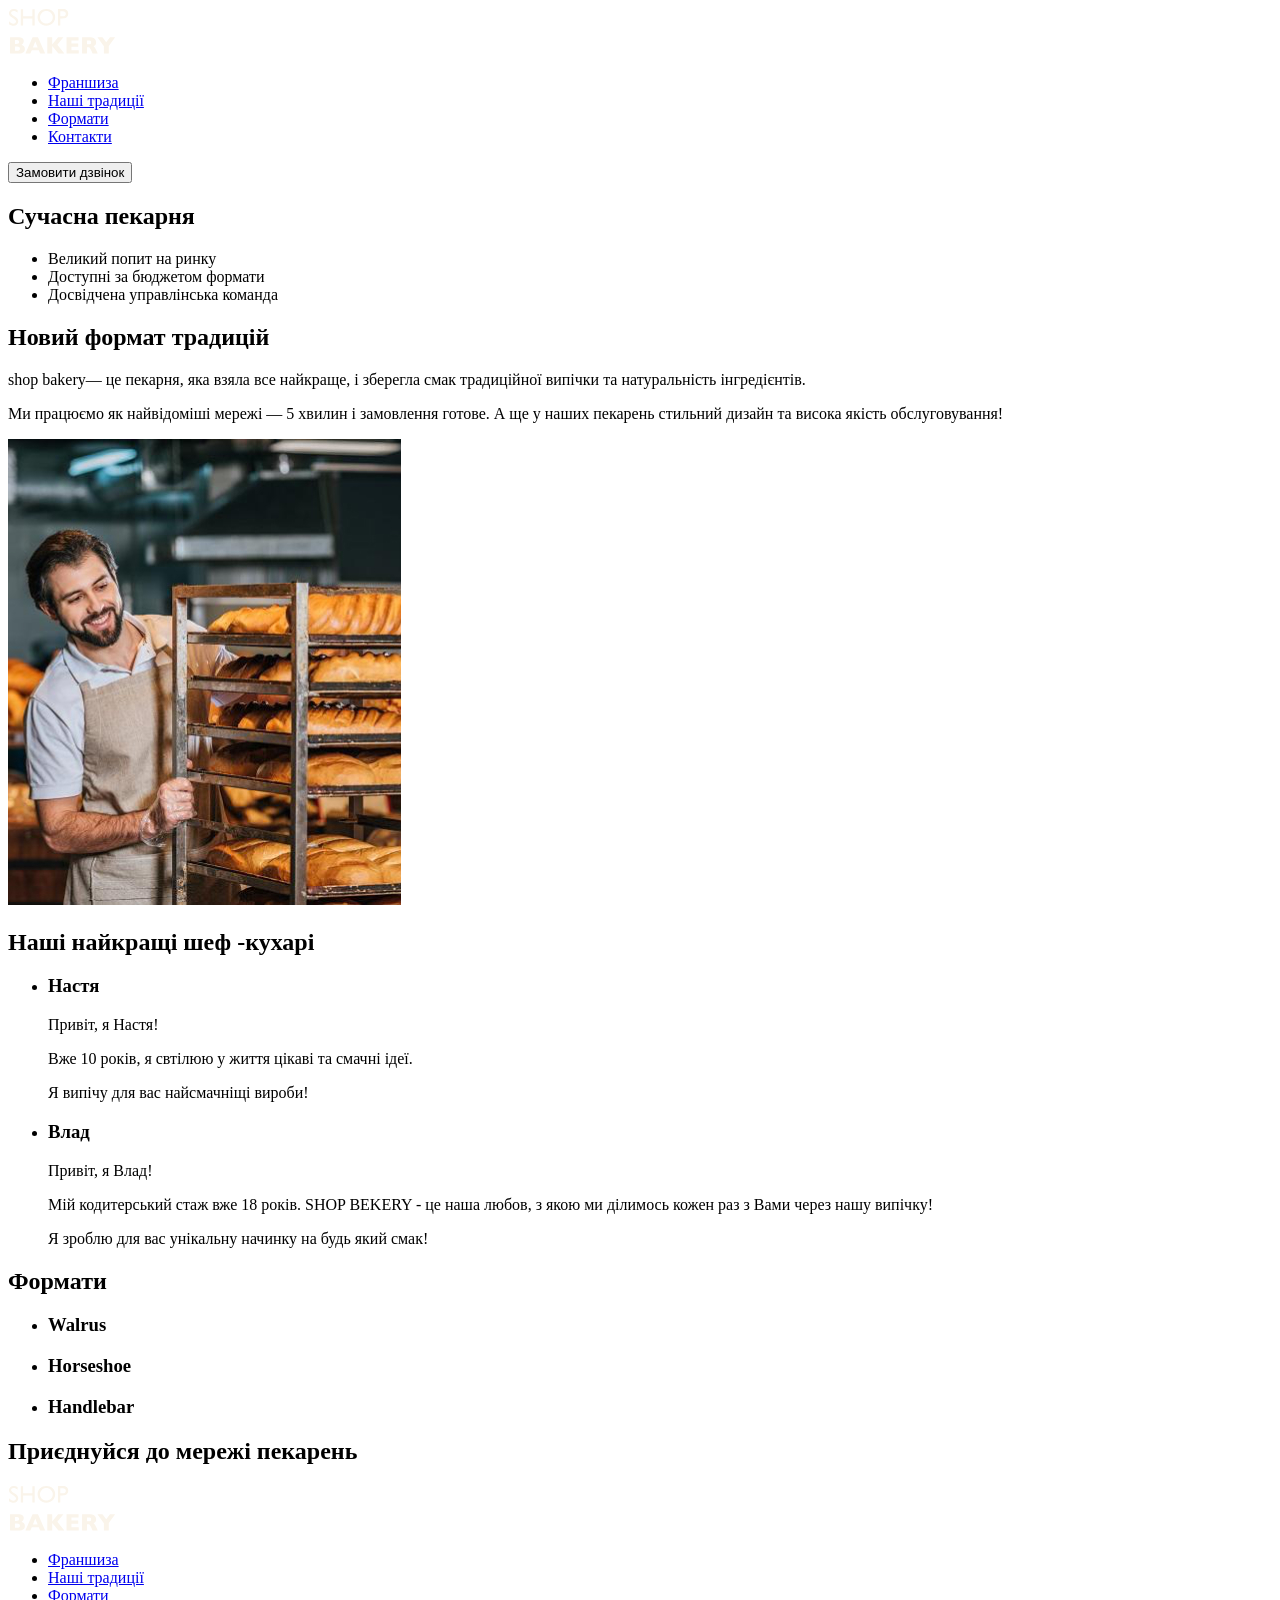
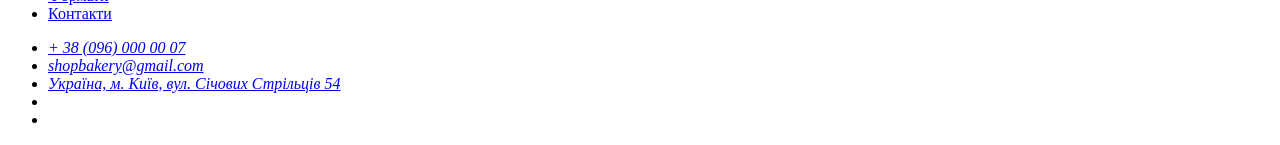
==== Frontend-test/index.html @ 3af47a0a "Update index.html" ====
<!DOCTYPE html>
<html lang="uk">
  <head>
    <meta charset="UTF-8" />
    <meta name="viewport" content="width=device-width, initial-scale=1.0" />
    <title>Сучасна пекарня</title>
  </head>
  <body>
    <header>
      <nav>
        <a href="">
          <img src="./Images/logo.svg" alt="Логотип Сучасної пекарені" />
        </a>
        <ul>
          <li><a href="#">Франшиза</a></li>
          <li><a href="#">Наші традиції</a></li>
          <li><a href="#">Формати</a></li>
          <li><a href="#">Контакти</a></li>
        </ul>
      </nav>
      <button type="submit">Замовити дзвінок</button>
      <!-- Button is here -->
    </header>
    <main>
      <section>
        <h1>Сучасна пекарня</h1>
      </section>
      <section>
        <ul>
          <li>Великий попит на ринку</li>
          <li>Доступні за бюджетом формати</li>
          <li>Досвідчена управлінська команда</li>
        </ul>
        <h2>Новий формат традицій</h2>
        <p>
          <span>shop bakery</span>— це пекарня, яка взяла все найкраще, і
          зберегла смак традиційної випічки та натуральність інгредієнтів.
        </p>
        <p>
          Ми працюємо як найвідоміші мережі —
          <span>5 хвилин і замовлення готове.</span> А ще у наших пекарень
          стильний дизайн та висока якість обслуговування!
        </p>
        <img
          src="/Images/baker-man.jpg"
          alt="Чоловік пекар дивиться на батони із посмішкою"
        />
      </section>
      <section>
        <h2>Наші найкращі шеф -кухарі</h2>
        <ul>
          <li>
            <article>
              <h3>Настя</h3>
              <p>Привіт, я Настя!</p>
              <p>Вже 10 років, я свтілюю у життя цікаві та смачні ідеї.</p>
              <p>Я випічу для вас найсмачніщі вироби!</p>
            </article>
          </li>
          <li>
            <article>
              <h3>Влад</h3>
              <p>Привіт, я Влад!</p>
              <p>
                Мій кодитерський стаж вже 18 років. SHOP BEKERY - це наша любов,
                з якою ми ділимось кожен раз з Вами через нашу випічку!
              </p>
              <p>Я зроблю для вас унікальну начинку на будь який смак!</p>
            </article>
          </li>
        </ul>
      </section>
      <section>
        <h2>Формати</h2>
        <ul>
          <li>
            <article>
              <h3 lang="en">Walrus</h3>
            </article>
          </li>
          <li>
            <article>
              <h3 lang="en">Horseshoe</h3>
            </article>
          </li>
          <li>
            <article>
              <h3 lang="en">Handlebar</h3>
            </article>
          </li>
        </ul>
      </section>
      <section>
        <h2>Приєднуйся до мережі пекарень</h2>
      </section>
    </main>
    <footer>
      <a href="#">
        <img src="./Images/logo.svg" alt="Логотип Сучасної пекарені" />
      </a>
      <ul>
        <li><a href="#">Франшиза</a></li>
        <li><a href="#">Наші традиції</a></li>
        <li><a href="#">Формати</a></li>
        <li><a href="#">Контакти</a></li>
      </ul>
      <address>
        <ul>
          <li><a href="tel:+38(096)0000007">+ 38 (096) 000 00 07</a></li>
          <li>
            <a href="mailto:shopbakery@gmail.com">shopbakery@gmail.com</a>
          </li>
          <li>
            <a href="https://maps.app.goo.gl/ixRb6WtbFqAab3oV6" target="_blank"
              >Україна, м. Київ, вул. Січових Стрільців 54
            </a>
          </li>
          <li>
            <a href="#">
              <!--Facebook icon-->
            </a>
          </li>
          <li>
            <a href="#">
              <!--Istagram icon-->
            </a>
          </li>
        </ul>
      </address>
    </footer>
  </body>
</html>
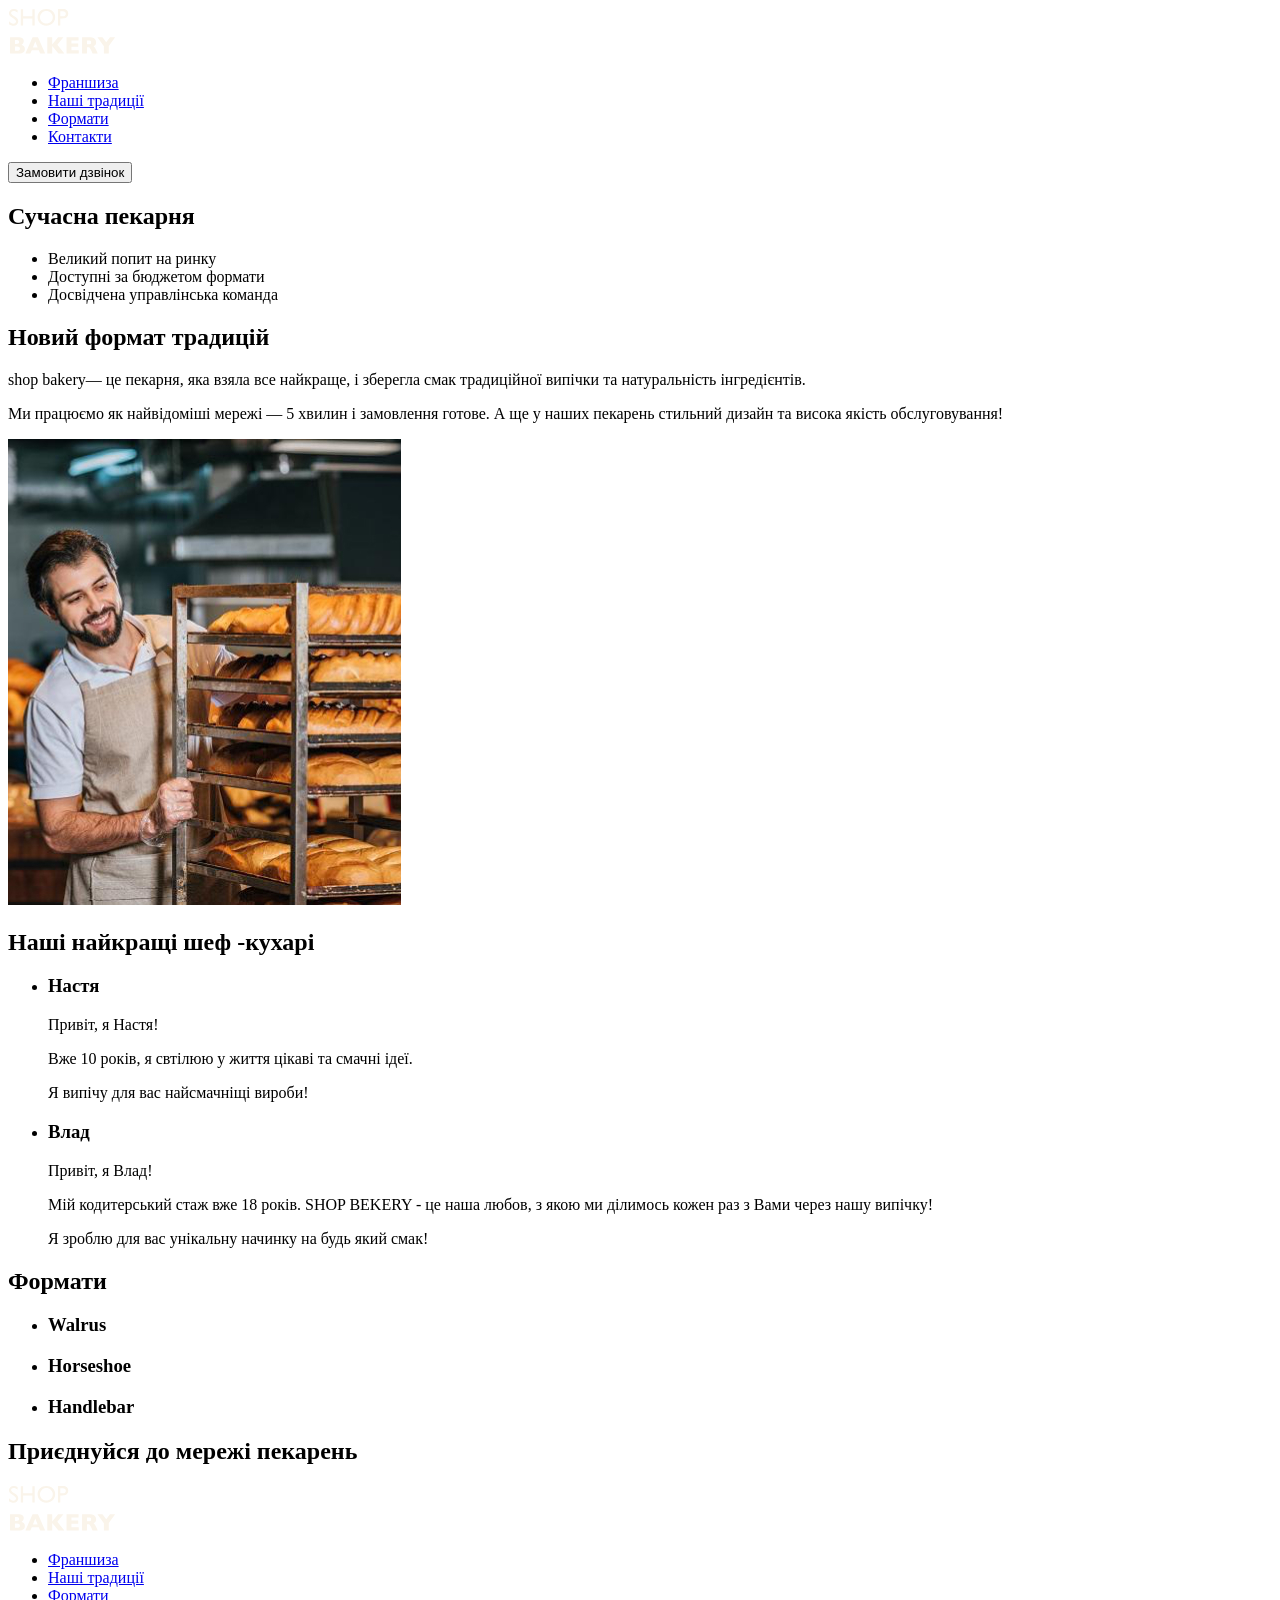
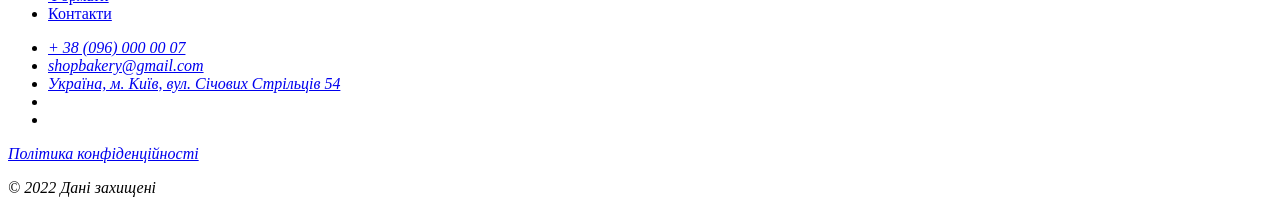
==== commit 36355a79: "Update index.html" ====
--- a/Frontend-test/index.html
+++ b/Frontend-test/index.html
@@ -42,7 +42,7 @@
           стильний дизайн та висока якість обслуговування!
         </p>
         <img
-          src="/Images/baker-man.jpg"
+          src="./Images/baker-man.jpg"
           alt="Чоловік пекар дивиться на батони із посмішкою"
         />
       </section>
@@ -126,6 +126,8 @@
             </a>
           </li>
         </ul>
+        <a href="#">Політика конфіденційності</a>
+        <p>&copy; 2022 Дані захищені</p>
       </address>
     </footer>
   </body>
